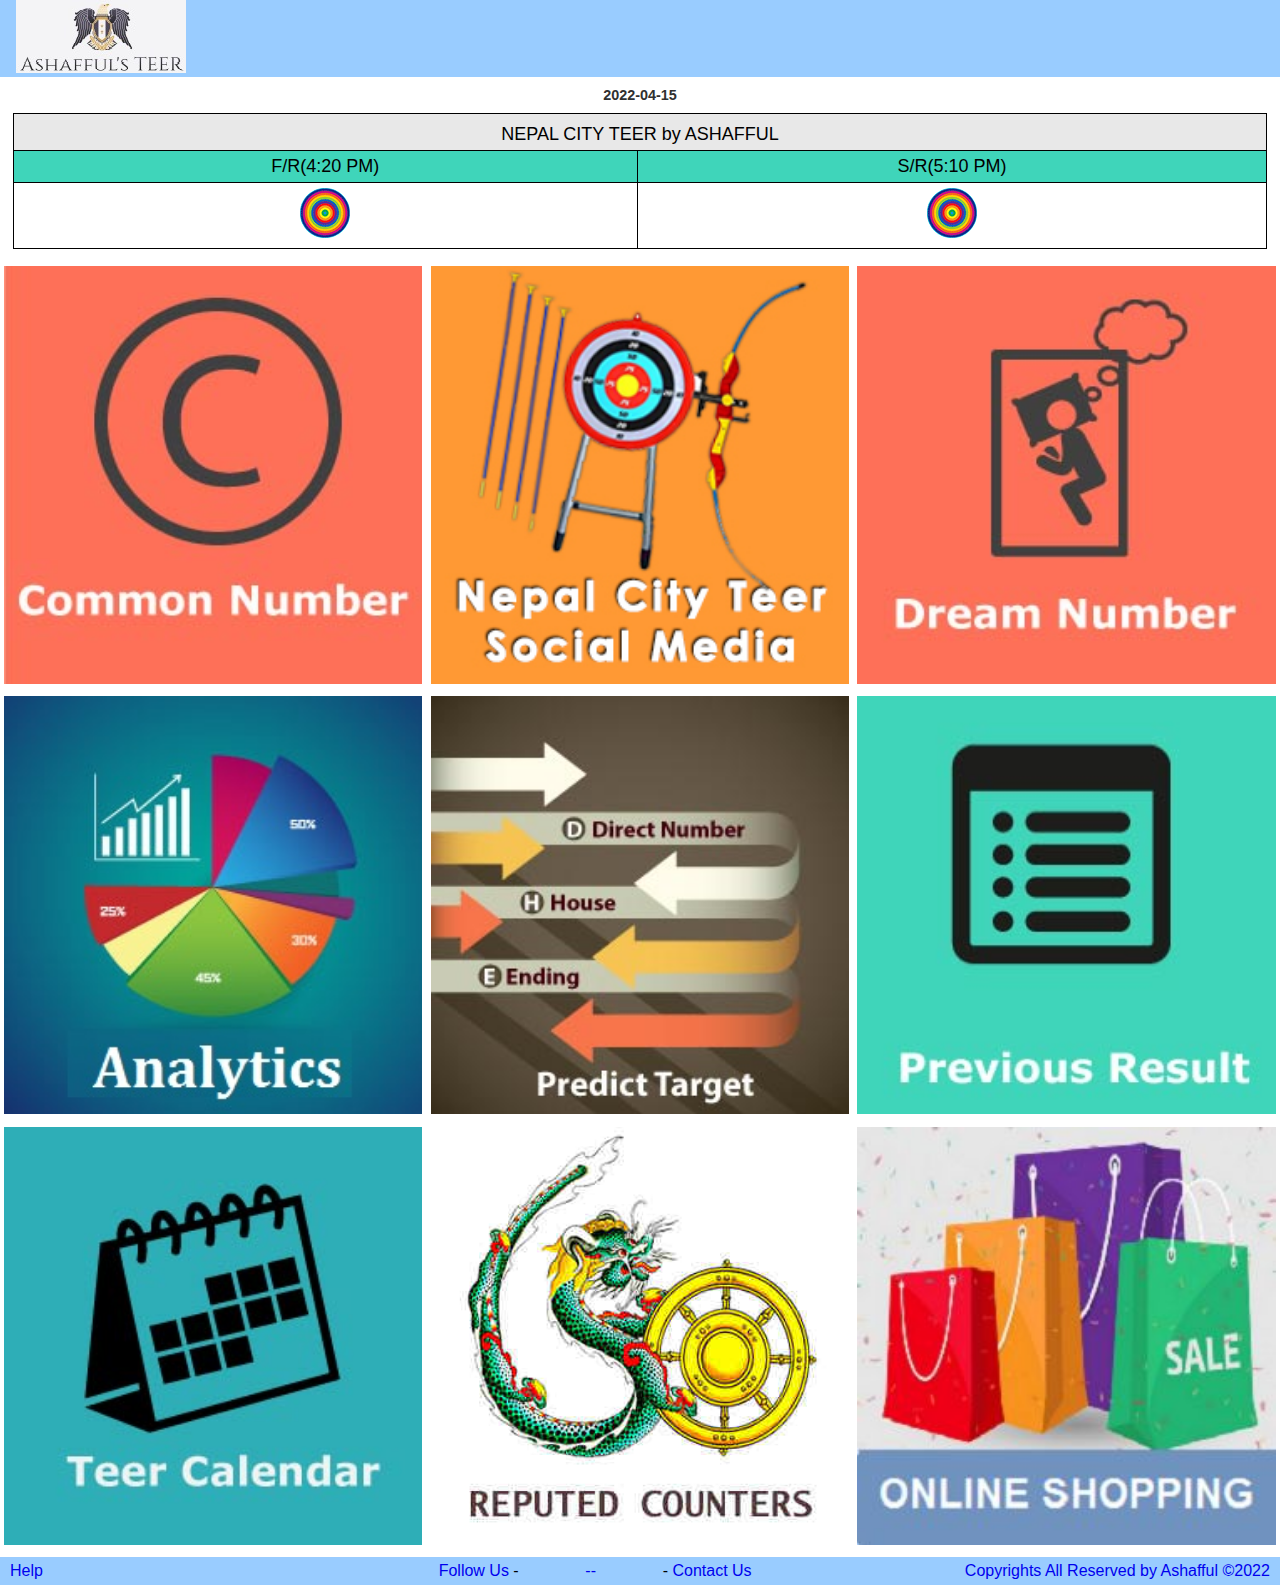
==== index.html @ 384be3ed "Create index.html" ====
<!DOCTYPE html>
<html lang="en-IN">
    <head>
                <title>Nepal City Teer/ASHAFFUL'S | Teer Results</title>

		<meta name="description" content="NepalcityteerS.com provides teer results everyday, nepal city teer result, nepalcityteer update result, nepal teer">
        <meta name="keywords" content="nepal city teer, nepalcityteerS.com, nepal city teer result, nepal teer">
        <meta name="author" content="Nepal City Teer, Digital Point">
        
		<meta name="viewport" content="width=device-width, initial-scale=1, maximum-scale=1">
		<link href="css/css-style1.css" rel="stylesheet" media="all">
		<link href="favicons/7814-images-favicon.png" rel="shortcut icon" type="image/x-icon">

		<!-- Font Awesome -->
		<link href="https://use.fontawesome.com/releases/v5.8.2/css/all.css" rel="stylesheet">
		<link rel="stylesheet" href="https://maxcdn.bootstrapcdn.com/font-awesome/4.5.0/css/font-awesome.min.css">
		<!-- Google Fonts -->
		<link href="https://fonts.googleapis.com/css?family=Roboto:300,400,500,700&amp;display=swap" rel="stylesheet">
		

<script>
function showpass() {
  var x = document.getElementById("pass");
  if (x.type === "password") {
    x.type = "text";
  } else {
    x.type = "password";
  }
} 
</script>  
		<style>
        .table td{
            border:1px solid #000;
        }
        .table th{
            background-color:#3FD5BA;
            border:1px solid #000;
        }
        </style> 
    </head>

	<body>
		<div class="header" id="home">
		<div class="top-header"><a href="nepalcityteer.html"><img src="images/images-teer.jpg" title="Teer" alt="nepalcityteer logo"></a></div>
	</div>
	<div class="work" style="background-color:#fff" id="work">
		<div>
			<div class="container" style="background-color:#fff">

				<div class="head-one team-head text-center">
					<h2 style="margin-top:10px">
					2022-04-15					</h2>
					<table class="table" style="font-size: 18px">
						<tr>
							<th colspan="2" style="background-color:#E8E8E8;"><h1>NEPAL CITY TEER by ASHAFFUL</h1></th>
						</tr>
						<tr style="background-color:#3fd5ba">
							<td align="center">F/R(4:20 PM)</td>
							<td align="center">S/R(5:10 PM)</td>
						</tr>					
                        
						<tr style="background-color:white;border:1px solid #000">
								<td align="center"><img src="images/images-flash_icon.gif" style="width:50px; height:50px;"></td>
								<td align="center"><img src="images/images-flash_icon.gif" style="width:50px; height:50px;"></td></tr><tr>
					</tr></table>
				</div>

				<div class="work" style="background-color:#fff" id="work">
					<div class="container" style="background-color:#fff">
						<div class="head-one team-head text-center"></div>
					</div>
				</div>

				<div class="container" style="background-color:#fff" id="work1">
					<div class="works">
						<div class="col-md-45 work-grid">
							<div class="item1"><a href="common-numbers.html"><img alt="Teer Common Numbers" src="images/images-teer-common-numbers.jpg" title="Common Number"></a></div>
						</div>
						<div class="col-md-45 work-grid">
							<div class="item1"><a href="nepalcityteer.html"><img alt="TeerCounter Social Network" src="images/images-teercounterSocial1.jpg" title="teercounterSocial"></a>
								<div class="caption" style="display:none"></div>
							</div>
						</div>
						<div class="col-md-45 work-grid">
							<div class="item1"><a href="dream-numbers.html"><img alt="Teer Dream Numbers" src="images/images-teer-dream-numbers.jpg" title="Dream Number"></a>
								<div class="caption" style="display:none"></div>
							</div>
						</div>
					</div>
					<div class="clear"></div>
				</div>

				<div class="container" style="background-color:#fff" id="work1">
					<div class="works">
						<div class="col-md-45 work-grid">
							<div class="item1"><a href="nepalcityteer.html"><img alt="Prediction Analysis" src="images/images-analytics.jpg" title="Prediction Analysis"></a>
								<div class="caption" style="display:none"></div>
							</div>
						</div>
						<div class="col-md-45 work-grid">
							<div class="item1"><a href="nepalcityteer.html"><img alt="Target Game" src="images/images-targetgame.jpg" title="target game"></a>
								<div class="caption" style="display:none"></div>
							</div>
						</div>
						<div class="col-md-45 work-grid">
							<div class="item1"><a href="previous-result.html"><img alt="Teer Previous Results" src="images/images-teer-previous-numbers.jpg" title="Previous Result"></a>
								<div class="caption" style="display:none"></div>
							</div>
						</div>
					</div>
					<div class="clear"></div>
				</div>

				<div class="container" style="background-color:#fff" id="work1">
					<div class="works">
						<div class="col-md-45 work-grid">
							<div class="item1"><a href="teer-calendar.html"><img alt="Teer Calendar" src="images/images-TeerCalendar.jpg" title="Teer Calendar"></a>
								<div class="caption" style="display:none"></div>
							</div>
						</div>
						<div class="col-md-45 work-grid">
							<div class="item1"><a href="nepalcityteer.html"><img alt="ReputedCounter" src="images/images-ReputedCounter1.jpg" title="ReputedCounter"></a>
								<div class="caption" style="display:none"></div>
							</div>
						</div>
						<div class="col-md-45 work-grid">
							<div class="item1"><a href="nepalcityteer.html"><img alt="TeerCounter Online Shopping" src="images/images-OnlineShopping.jpg" title="Win Prizes"></a>
								<div class="caption" style="display:none"></div>
							</div>
						</div>
					</div>
					<div class="clear"></div>
				</div>

                
				<div class="footer-left1"><a href="nepalcityteer.html"><span style="padding-left:10px">Help</span></a></div>
<div class="footer-center1"><a href="www.nepalcityteer.html">Follow Us</a> - &nbsp;&nbsp;&nbsp;&nbsp;&nbsp;&nbsp;&nbsp;&nbsp;&nbsp;&nbsp;&nbsp;&nbsp;&nbsp; <a href="admin-login.html">--</a>&nbsp;&nbsp;&nbsp;&nbsp;&nbsp;&nbsp;&nbsp;&nbsp;&nbsp;&nbsp;&nbsp;&nbsp;&nbsp;&nbsp; - <a href="www.nepalcityteer.html">Contact Us</a></div>
<div class="footer-right1"><a href="nepalcityteer.html"><span style="padding-right:10px">Copyrights All Reserved by Ashafful ©2022</span></a></div>			</div>
		</div>
	</div>
	</body>
</html>
---- css/css-style1.css ----
lefarticle,aside,details,figcaption,figure,footer,header,hgroup,menu,nav,nav.vertical ul li,section{display:block}.logo a,.top-nav ul li a{text-transform:uppercase}.footer p a:hover,.logo a:hover,a{text-decoration:none}a,abbr,acronym,address,applet,article,aside,audio,b,big,blockquote,body,canvas,caption,cite,code,dd,del,details,dfn,div,dl,dt,em,embed,fieldset,figcaption,figure,footer,form,h1,h2,h3,h4,h5,h6,header,hgroup,html,i,iframe,img,ins,kbd,label,legend,mark,menu,nav,nav li,nav ul,object,ol,output,p,pre,q,ruby,s,samp,section,small,span,strike,strong,sub,summary,sup,table,tbody,td,tfoot,th,thead,time,tr,tt,u,var,video{margin:0;padding:0;border:0;font:inherit;vertical-align:baseline}.banner-info p,body,html{font-family:Arial,Helvetica,sans-serif}ol,ul{list-style:none;margin:0;padding:0}blockquote,q{quotes:none}blockquote:after,blockquote:before,q:after,q:before{content:'';content:none}table{border-collapse:collapse;border-spacing:0; margin-top: 10px;}.txt-rt{text-align:right}.txt-lt{text-align:left}.item1,.top-nav ul li a,.txt-center{text-align:center}.float-rt{float:right}.float-lt{float:left}.clear{clear:both}.pos-relative{position:relative}.pos-absolute{position:absolute}.vertical-base{vertical-align:baseline}.vertical-top{vertical-align:top}.underline{padding-bottom:5px;border-bottom:1px solid #eee;margin:0 0 20px}nav.horizontal ul li{display:inline-block}img{max-width:100%}body,html{font-size:100%;background:#FFf}.container{background-color:#EAD3A8}.container1{width:33.33%;float:left}.menu{float:right;margin-top:6px}.logo{float:left}.logo a{color:#303030;font-weight:200;font-size:1.6em}.logo320{display:none}.banner-info h1 span,.logo a{display:block}.top-header{background-color:#9CF;padding:0 1em;margin-bottom:0}.top-nav ul li a{color:#A7A7A7;padding:.2em 1.5em;font-size:.9em;position:relative;font-weight:300}.banner-info h1,.head-one h2{font-weight:800;text-transform:uppercase}.banner{min-height:80px;background-size:100% 100%}.banner-info h1{font-size:1em;color:#303030;line-height:1.4em;margin:0}.big-btn,.head-one span,.t-social li,.t-social li a span,a.big-btn span{display:inline-block}.banner-info p{color:#7B7C7B;font-size:.875em}.big-btn{margin-top:1em}a.big-btn span{width:50px;height:50px;background:url(../images/images-big-btn.png) no-repeat}a.big-btn span:hover{opacity:.8}.banner-info{padding-top:1.5em}.work1{padding:.5em 0;width:100%}.head-one{padding:0 0 .5em}.head-one h2{color:#303030;font-size:.9em}.head-one span{height:1px;background:#303030;width:40%;margin:0;padding:0}.head-one p{margin:0 auto;font-size:.875em;color:#5A5A5A;letter-spacing:.015em;width:95%;line-height:1.6em}.work-grid img{width:98%;border:1px solid #fff}.team{background:#F3F3F3;padding:1em 0 1.5em;border:1px solid #DBDBDB;border-right:0;border-left:0}.team-head p{width:90%;font-weight:600;color:#5A5A5A;margin:.8em auto}.t-social ul{margin:0;padding:0}.team-member{background:#FFF;padding:.5em 0;margin-bottom:.8em}img.t-pic{border:3px solid #FFF}.team-member h3{text-transform:uppercase;font-weight:800;font-size:.9em;margin:.2em 0 .1em;color:#303030}.team-member span{font-style:italic;color:#303030;font-size:.8em}.t-social{margin:.5em 0 0}.t-social li a span{width:20px;height:20px;background:url(../images/images-t-social.png) no-repeat}.t-social li a.twitter span:hover{background-position:0 -25px}.t-social li a.dribbble span{background-position:-35px 0}.t-social li a.dribbble span:hover{background-position:-35px -25px}.t-social li a.in span{background-position:-72px 0}.t-social li a.in span:hover{background-position:-72px -25px}.work-grid{margin-bottom:.3em}.item1{width:100%;float:none;font-size:24px}.table1{width:100%;margin-left:0;font-size:10px;text-align:left;border:1px solid #000}.footer,.footer1{text-align:bottom;}.contact{padding:1em 0 2em}.contact-form p{font-size:.8em;color:#5A5A5A;margin:.3em 0 .8em;font-weight:400;display:block}.contact-form input[type=text],.contact-form input[type=password],.contact-form textarea{width:94%;background:#F2F2F2;font-family:Arial,Helvetica,sans-serif;color:#666;border:1px solid #DADADA;outline:0;font-size:.9em}.contact-form textarea{min-height:100px;resize:none;padding:.4em}.contact-form input[type=text]{padding:.5em .4em;margin:3% 0}.contact-form input[type=password]{padding:.5em .4em;margin:3% 0}.contact-form input[type=text]:hover,.contact-form textarea:hover{border-color:#6995A9}.contact-form input[type=submit]{background:url(../images/images-upload.png) 65px 1px no-repeat #6995A9;color:#FFF;text-transform:uppercase;font-weight:700;padding:.6em 1em;border:none;width:99%;text-indent:19px;font-size:.9em}.contact-form input[type=submit]:hover{background:url(../images/images-upload.png) 65px 1px no-repeat #303030}.footer{background:#4F4F4F;padding:0}.footer1{background:#EAD3A8;padding:0}.footer-center1,.footer-left1,.footer-right1{margin-bottom:5px;vertical-align:bottom;background-color:#9CF;float:left}.footer-left1{width:26.33%;text-align:left;padding-top:5px;padding-bottom:5px;}.footer-center1{width:40.33%;text-align:center;padding-top:5px;padding-bottom:5px;}.footer-right1{width:33.33%;text-align:right;padding-top:5px;padding-bottom:5px;}.col-md-1,.col-md-2,.col-md-3,.col-md-4,.col-md-5,.col-md-6,.col-md-7,.col-md-8,.container{width:100%}.text-center,.top-footer p{text-align:center}.footer-left{margin-bottom:.5em}.footer p{margin:0;padding:0;color:#868686;font-size:.875em}.footer p a,.footer p span{color:#949494}.footer p a:hover{color:#6995A9}.top-footer{background-color:#ff0;padding:2em 5em;margin-bottom:0}.table th,.table2 th{border:0px solid #000;background-color:#E8E8E8; font-size: 18px; padding-top: 10px;padding-bottom: 5px;}.top-footer p{color:red}.container{margin:0 auto}.table,.table2{margin-left:auto;margin-right:auto}.col-md-45{width:33.33%;float:left}.col-md-50{width:16.66%;float:left}.col-md-46{width:33.33%;float:left}.col-md-1,.col-md-10,.col-md-11,.col-md-12,.col-md-2,.col-md-3,.col-md-4,.col-md-5,.col-md-6,.col-md-7,.col-md-8,.col-md-9{float:none}.col-lg-1,.col-lg-10,.col-lg-11,.col-lg-12,.col-lg-2,.col-lg-3,.col-lg-4,.col-lg-5,.col-lg-6,.col-lg-7,.col-lg-8,.col-lg-9,.col-md-1,.col-md-10,.col-md-11,.col-md-12,.col-md-2,.col-md-3,.col-md-4,.col-md-45,.col-md-46,.col-md-5,.col-md-6,.col-md-7,.col-md-8,.col-md-9,.col-sm-1,.col-sm-10,.col-sm-11,.col-sm-12,.col-sm-2,.col-sm-3,.col-sm-4,.col-sm-5,.col-sm-6,.col-sm-7,.col-sm-8,.col-sm-9,.col-xs-1,.col-xs-10,.col-xs-11,.col-xs-12,.col-xs-2,.col-xs-3,.col-xs-4,.col-xs-5,.col-xs-6,.col-xs-7,.col-xs-8,.col-xs-9{position:relative;min-height:1px;padding-left:0;padding-right:0}.col-xs-4{width:33.33333333%}.col-xs-1,.col-xs-10,.col-xs-11,.col-xs-12,.col-xs-2,.col-xs-3,.col-xs-4,.col-xs-5,.col-xs-6,.col-xs-7,.col-xs-8,.col-xs-9{float:left}.table{width:98%; background-color: #ff0;}.table td{padding:5px; border:0px solid #000;font-size:18px; }.table2{width:95%}.table2 td{border:1px solid #fff}.table3{width:95%;margin-left:auto;margin-right:auto}.table4,.table5{width:100%;margin-left:auto;margin-right:auto}.table3 th{border:1px solid #000;background-color:#3FD5BA}.table3 td{border:1px solid #fff}.table4 td,.table4 th,.table5 th{border:1px solid #000}.table4 th{background-color:#E8E8E8}
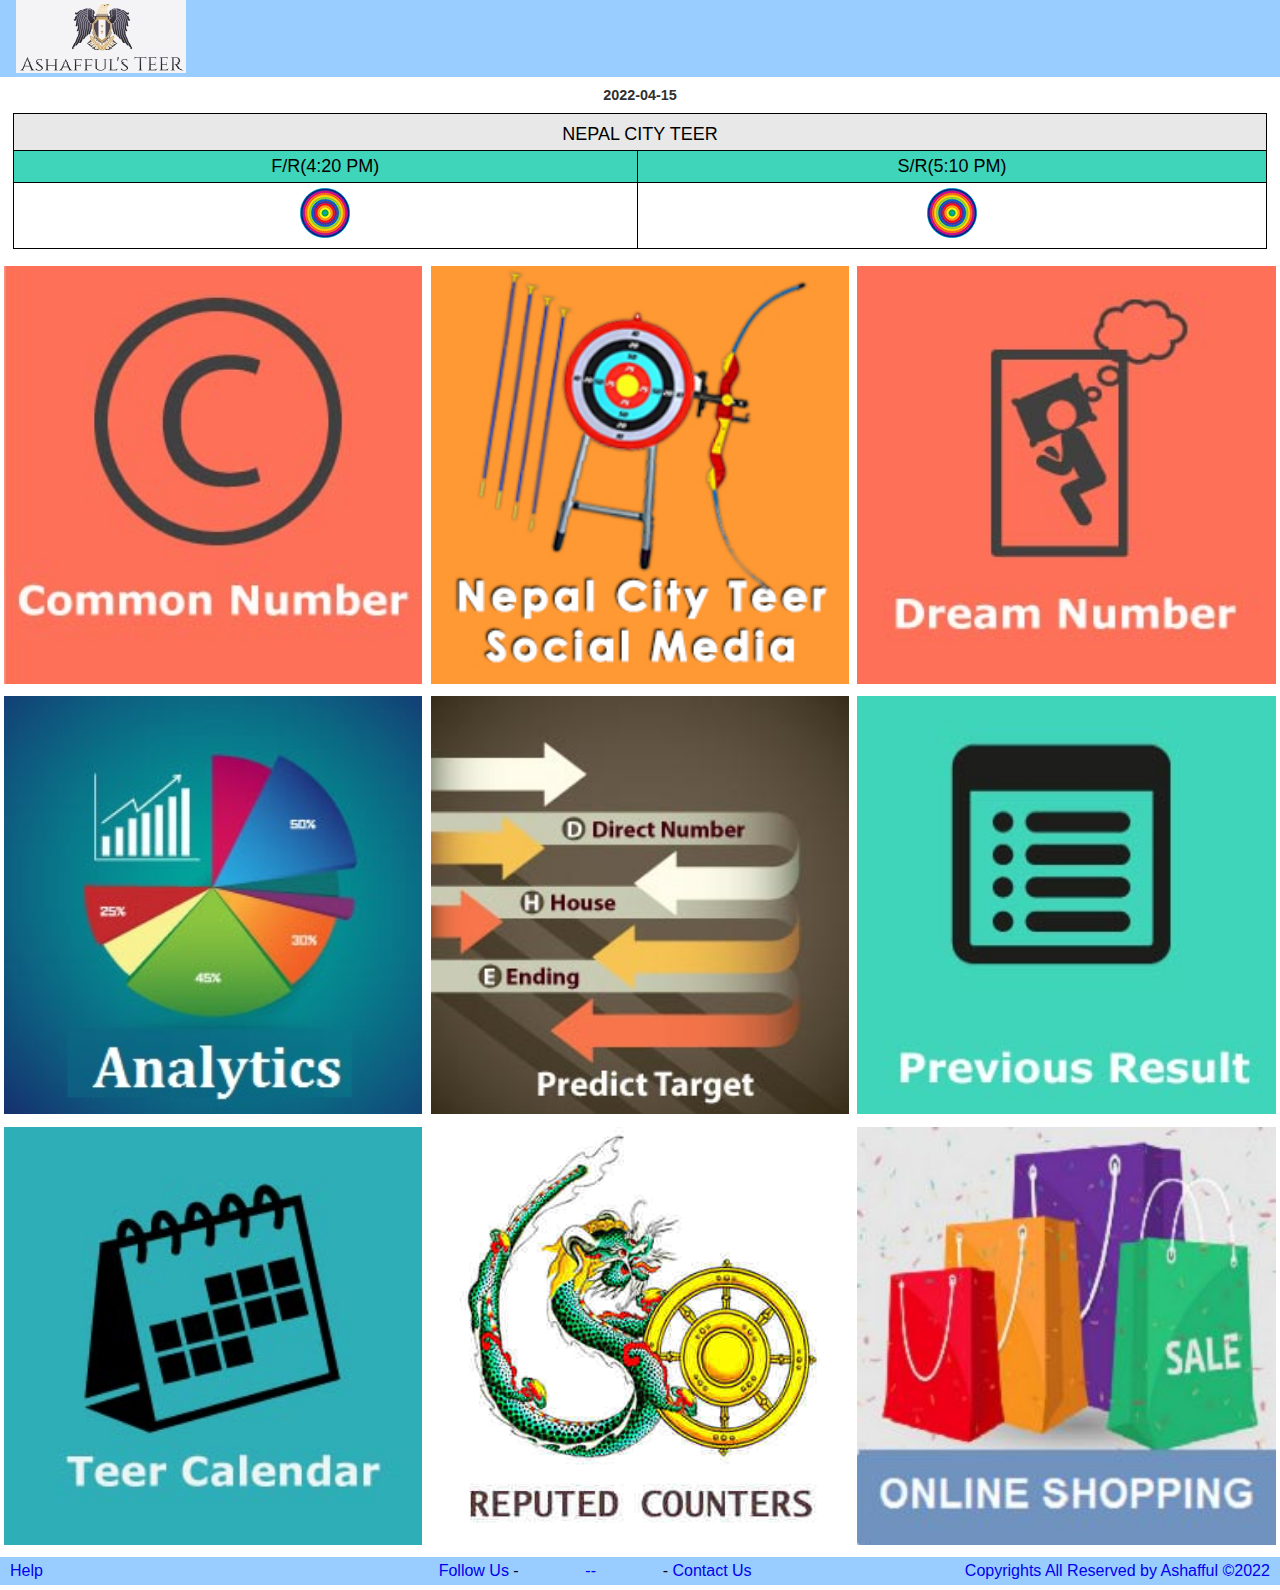
==== commit 4748dfb2: "Update index.html" ====
--- a/index.html
+++ b/index.html
@@ -1,7 +1,7 @@
 <!DOCTYPE html>
 <html lang="en-IN">
     <head>
-                <title>Nepal City Teer/ASHAFFUL'S | Teer Results</title>
+                <title>Nepal City Teer | Teer Results</title>
 
 		<meta name="description" content="NepalcityteerS.com provides teer results everyday, nepal city teer result, nepalcityteer update result, nepal teer">
         <meta name="keywords" content="nepal city teer, nepalcityteerS.com, nepal city teer result, nepal teer">
@@ -52,7 +52,7 @@
 					2022-04-15					</h2>
 					<table class="table" style="font-size: 18px">
 						<tr>
-							<th colspan="2" style="background-color:#E8E8E8;"><h1>NEPAL CITY TEER by ASHAFFUL</h1></th>
+							<th colspan="2" style="background-color:#E8E8E8;"><h1>NEPAL CITY TEER</h1></th>
 						</tr>
 						<tr style="background-color:#3fd5ba">
 							<td align="center">F/R(4:20 PM)</td>
